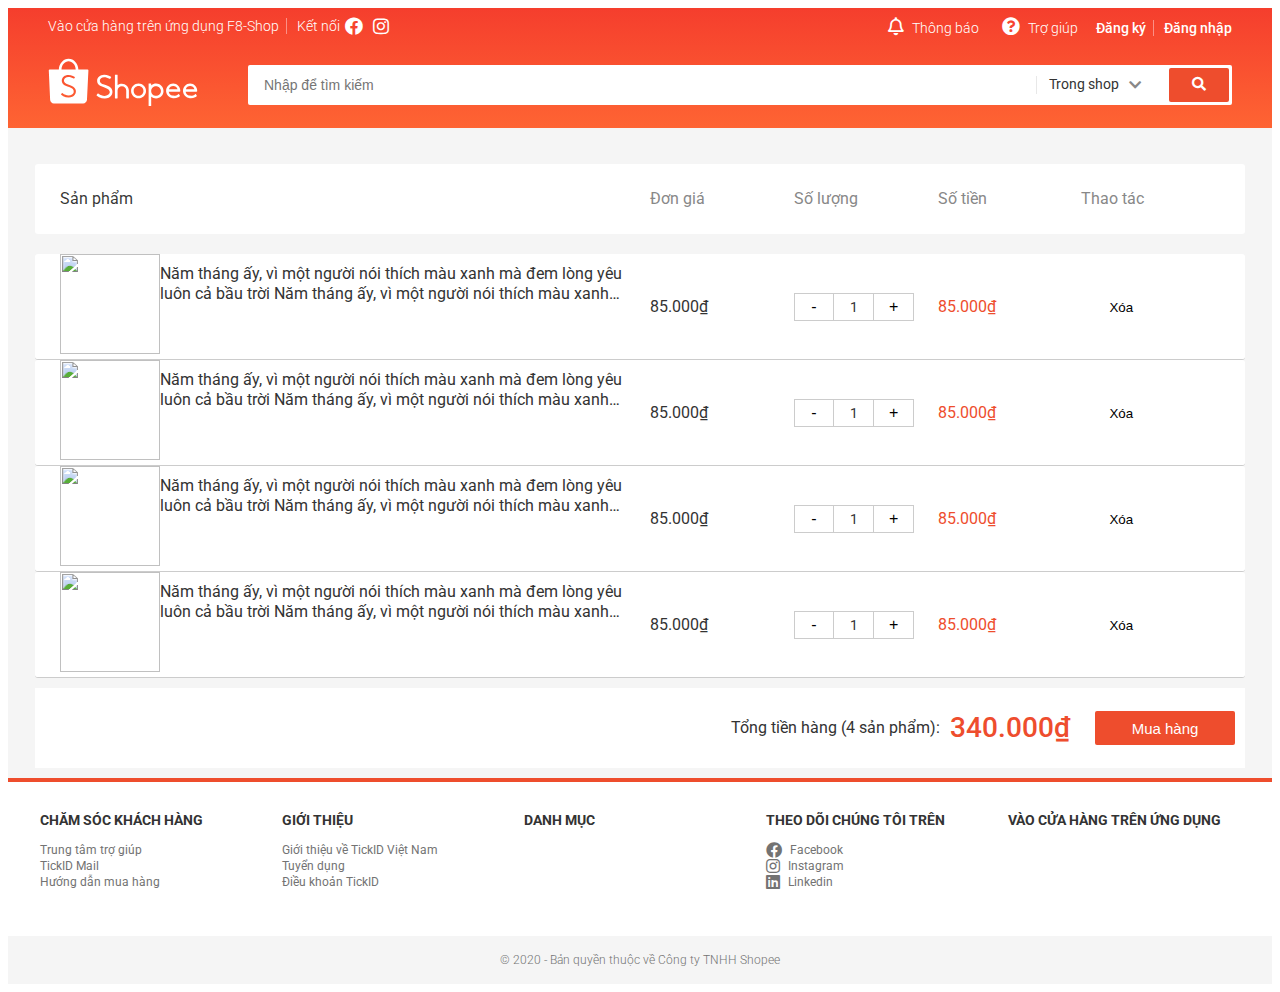
==== cart.html @ 13c1ecdf "cart template" ====
<!DOCTYPE html>
<html lang="en">

<head>
    <meta charset="UTF-8">
    <meta name="viewport" content="width=device-width, initial-scale=1.0">
    <title>Cart</title>
    <link rel="stylesheet" href="https://cdnjs.cloudflare.com/ajax/libs/normalize/8.0.1/normalize.min.css">
    <link rel="stylesheet" href="./assets/css/base.css">
    <link rel="stylesheet" href="./assets/css/main.css">
    <link href="https://fonts.googleapis.com/css2?family=Roboto:wght@300;400;700&display=swap" rel="stylesheet">
    <link rel="stylesheet" href="./assets//css/modal.css">
    <link rel="stylesheet" href="./assets/fonts/fontawesome-free-5.13.0-web/css/all.min.css">
</head>

<body>
    <header class="header">
        <div class="grid">
            <nav class="header__navbar">
                <ul class="header__navbar-list">
                    <li class="header__navbar-item separate">Vào cửa hàng trên ứng dụng F8-Shop
                        <!-- QR-Code  -->
                        <div class="header__qr-code">
                            <img src="./assets/images/QRcode.png" alt="QR-code" class="qr-code__image">
                            <div class="qr-code__apps">
                                <a href="" class="header-qr-link">
                                    <img src="./assets/images/gg-play.png" alt="Google Play">
                                </a>
                                <a href="" class="header-qr-link">
                                    <img src="./assets/images/app-store.png" alt="App Store">
                                </a>
                            </div>
                        </div>
                    </li>
                    <li class="header__navbar-item">
                        <span class="title">Kết nối</span>
                        <a href="" class="header__navbar-item-link"><i class="icon fab fa-facebook"></i></a>
                        <a href="" class="header__navbar-item-link"><i class="icon fab fa-instagram"></i></a>
                    </li>
                </ul>
                <ul class="header__navbar-list">
                    <li class="header__navbar-item">
                        <a href="" class="header__navbar-item-link">
                            <i class="icon far fa-bell"></i>
                            Thông báo
                        </a>
                        <!-- Notify  -->
                        <div class="notify">
                            <header class="notify-title">
                                <h3>Thông báo mới nhận</h3>
                            </header>
                            <ul class="notify-list">
                                <li class="notify-item">
                                    <a href="" class="notify-link view">
                                        <img src="./assets/images/image001-1-1024x1024-1024x635.jpg" alt=""
                                            class="notify-link-img">
                                        <div class="notify-link-info">
                                            <span class="notify-info-name">Mỹ phẩm Ohui chính hãng</span>
                                            <span class="notify-info-desc">Được chiết xuất 100% nước hoa đến từ
                                            </span>
                                        </div>
                                    </a>
                                </li>
                                <li class="notify-item">
                                    <a href="" class="notify-link view">
                                        <img src="./assets/images/image001-1-1024x1024-1024x635.jpg" alt=""
                                            class="notify-link-img">
                                        <div class="notify-link-info">
                                            <span class="notify-info-name">Đầm maxi [RẺ NHẤT SHOPPE] cánh tiên voan
                                                đi tiệc sang trọng freesize trẻ trung năng động</span>
                                            <span class="notify-info-desc">Được chiết xuất 100% nước hoa đến từ
                                            </span>
                                        </div>
                                    </a>
                                </li>
                                <li class="notify-item">
                                    <a href="" class="notify-link">
                                        <img src="./assets/images/image001-1-1024x1024-1024x635.jpg" alt=""
                                            class="notify-link-img">
                                        <div class="notify-link-info">
                                            <span class="notify-info-name">[ RẺ NHẤT Shoppe ] Áo gió 2 lớp chống
                                                nước, chống nắng, hàng VNXK -Hàng nhập khẩu </span>
                                            <span class="notify-info-desc">Được chiết xuất 100% nước hoa đến từ
                                            </span>
                                        </div>
                                    </a>
                                </li>
                            </ul>
                            <footer class="view-all">
                                <a href="" class="view-all-btn">Xem tất cả</a>
                            </footer>
                        </div>
                    </li>
                    <li class="header__navbar-item">
                        <a href="" class="header__navbar-item-link">
                            <i class="icon fas fa-question-circle"></i>
                            Trợ giúp
                        </a>
                    </li>
                    <li class="header__navbar-item bold separate">Đăng ký</li>
                    <li class="header__navbar-item bold">Đăng nhập</li>
                </ul>
            </nav>
            <!-- header-with-search  -->
            <div class="header-with-search">
                <div class="header__logo">
                    <svg class="header__logo-img" viewBox="0 0 192 65">
                        <g fill-rule="evenodd">
                            <path fill="#ffffff"
                                d="M35.6717403 44.953764c-.3333497 2.7510509-2.0003116 4.9543414-4.5823845 6.0575984-1.4379707.6145919-3.36871.9463856-4.896954.8421628-2.3840266-.0911143-4.6237865-.6708937-6.6883352-1.7307424-.7375522-.3788551-1.8370513-1.1352759-2.6813095-1.8437757-.213839-.1790053-.239235-.2937577-.0977428-.4944671.0764015-.1151823.2172535-.3229831.5286218-.7791994.45158-.6616533.5079208-.7446018.5587128-.8221779.14448-.2217688.3792333-.2411091.6107855-.0588804.0243289.0189105.0243289.0189105.0426824.0333083.0379873.0294402.0379873.0294402.1276204.0990653.0907002.0706996.14448.1123887.166248.1287205 2.2265285 1.7438508 4.8196989 2.7495466 7.4376251 2.8501162 3.6423042-.0496401 6.2615109-1.6873341 6.7308041-4.2020035.5160305-2.7675977-1.6565047-5.1582742-5.9070334-6.4908212-1.329344-.4166762-4.6895175-1.7616869-5.3090528-2.1250697-2.9094471-1.7071043-4.2697358-3.9430584-4.0763845-6.7048539.296216-3.8283059 3.8501677-6.6835796 8.340785-6.702705 2.0082079-.004083 4.0121475.4132378 5.937338 1.2244562.6816382.2873109 1.8987274.9496089 2.3189359 1.2633517.2420093.1777159.2898136.384872.1510957.60836-.0774686.12958-.2055158.3350171-.4754821.7632974l-.0029878.0047276c-.3553311.5640922-.3664286.5817134-.447952.7136572-.140852.2144625-.3064598.2344475-.5604202.0732783-2.0600669-1.3839063-4.3437898-2.0801572-6.8554368-2.130442-3.126914.061889-5.4706057 1.9228561-5.6246892 4.4579402-.0409751 2.2896772 1.676352 3.9613243 5.3858811 5.2358503 7.529819 2.4196871 10.4113092 5.25648 9.869029 9.7292478M26.3725216 5.42669372c4.9022893 0 8.8982174 4.65220288 9.0851664 10.47578358H17.2875686c.186949-5.8235807 4.1828771-10.47578358 9.084953-10.47578358m25.370857 11.57065968c0-.6047069-.4870064-1.0948761-1.0875481-1.0948761h-11.77736c-.28896-7.68927544-5.7774923-13.82058185-12.5059489-13.82058185-6.7282432 0-12.2167755 6.13130641-12.5057355 13.82058185l-11.79421958.0002149c-.59136492.0107446-1.06748731.4968309-1.06748731 1.0946612 0 .0285807.00106706.0569465.00320118.0848825H.99995732l1.6812605 37.0613963c.00021341.1031483.00405483.2071562.01173767.3118087.00170729.0236381.003628.0470614.00554871.0704847l.00362801.0782207.00405483.004083c.25545428 2.5789222 2.12707837 4.6560709 4.67201764 4.7519129l.00576212.0055872h37.4122078c.0177132.0002149.0354264.0004298.0531396.0004298.0177132 0 .0354264-.0002149.0531396-.0004298h.0796027l.0017073-.0015043c2.589329-.0706995 4.6867431-2.1768587 4.9082648-4.787585l.0012805-.0012893.0017073-.0350275c.0021341-.0275062.0040548-.0547975.0057621-.0823037.0040548-.065757.0068292-.1312992.0078963-.1964115l1.8344904-37.207738h-.0012805c.001067-.0186956.0014939-.0376062.0014939-.0565167M176.465457 41.1518926c.720839-2.3512494 2.900423-3.9186779 5.443734-3.9186779 2.427686 0 4.739107 1.6486899 5.537598 3.9141989l.054826.1556978h-11.082664l.046506-.1512188zm13.50267 3.4063683c.014933.0006399.014933.0006399.036906.0008531.021973-.0002132.021973-.0002132.044372-.0008531.53055-.0243144.950595-.4766911.950595-1.0271786 0-.0266606-.000853-.0496953-.00256-.0865936.000427-.0068251.000427-.020262.000427-.0635588 0-5.1926268-4.070748-9.4007319-9.09145-9.4007319-5.020488 0-9.091235 4.2081051-9.091235 9.4007319 0 .3871116.022399.7731567.067838 1.1568557l.00256.0204753.01408.1013102c.250022 1.8683731 1.047233 3.5831812 2.306302 4.9708108-.00064-.0006399.00064.0006399.007253.0078915 1.396026 1.536289 3.291455 2.5833031 5.393601 2.9748936l.02752.0053321v-.0027727l.13653.0228215c.070186.0119439.144211.0236746.243409.039031 2.766879.332724 5.221231-.0661182 7.299484-1.1127057.511777-.2578611.971928-.5423827 1.37064-.8429007.128211-.0968312.243622-.1904632.34346-.2781231.051412-.0452164.092372-.083181.114131-.1051493.468898-.4830897.498124-.6543572.215249-1.0954297-.31146-.4956734-.586228-.9179769-.821744-1.2675504-.082345-.1224254-.154023-.2267215-.214396-.3133151-.033279-.0475624-.033279-.0475624-.054399-.0776356-.008319-.0117306-.008319-.0117306-.013866-.0191956l-.00256-.0038391c-.256208-.3188605-.431565-.3480805-.715933-.0970445-.030292.0268739-.131624.1051493-.14997.1245582-1.999321 1.775381-4.729508 2.3465571-7.455854 1.7760208-.507724-.1362888-.982595-.3094759-1.419919-.5184948-1.708127-.8565509-2.918343-2.3826022-3.267563-4.1490253l-.02752-.1394881h13.754612zM154.831964 41.1518926c.720831-2.3512494 2.900389-3.9186779 5.44367-3.9186779 2.427657 0 4.739052 1.6486899 5.537747 3.9141989l.054612.1556978h-11.082534l.046505-.1512188zm13.502512 3.4063683c.015146.0006399.015146.0006399.037118.0008531.02176-.0002132.02176-.0002132.044159-.0008531.530543-.0243144.950584-.4766911.950584-1.0271786 0-.0266606-.000854-.0496953-.00256-.0865936.000426-.0068251.000426-.020262.000426-.0635588 0-5.1926268-4.070699-9.4007319-9.091342-9.4007319-5.020217 0-9.091343 4.2081051-9.091343 9.4007319 0 .3871116.022826.7731567.068051 1.1568557l.00256.0204753.01408.1013102c.250019 1.8683731 1.04722 3.5831812 2.306274 4.9708108-.00064-.0006399.00064.0006399.007254.0078915 1.396009 1.536289 3.291417 2.5833031 5.393538 2.9748936l.027519.0053321v-.0027727l.136529.0228215c.070184.0119439.144209.0236746.243619.039031 2.766847.332724 5.22117-.0661182 7.299185-1.1127057.511771-.2578611.971917-.5423827 1.370624-.8429007.128209-.0968312.243619-.1904632.343456-.2781231.051412-.0452164.09237-.083181.11413-.1051493.468892-.4830897.498118-.6543572.215246-1.0954297-.311457-.4956734-.586221-.9179769-.821734-1.2675504-.082344-.1224254-.154022-.2267215-.21418-.3133151-.033492-.0475624-.033492-.0475624-.054612-.0776356-.008319-.0117306-.008319-.0117306-.013866-.0191956l-.002346-.0038391c-.256419-.3188605-.431774-.3480805-.716138-.0970445-.030292.0268739-.131623.1051493-.149969.1245582-1.999084 1.775381-4.729452 2.3465571-7.455767 1.7760208-.507717-.1362888-.982582-.3094759-1.419902-.5184948-1.708107-.8565509-2.918095-2.3826022-3.267311-4.1490253l-.027733-.1394881h13.754451zM138.32144123 49.7357905c-3.38129629 0-6.14681004-2.6808521-6.23169343-6.04042014v-.31621743c.08401943-3.35418649 2.85039714-6.03546919 6.23169343-6.03546919 3.44242097 0 6.23320537 2.7740599 6.23320537 6.1960534 0 3.42199346-2.7907844 6.19605336-6.23320537 6.19605336m.00172791-15.67913203c-2.21776751 0-4.33682838.7553485-6.03989586 2.140764l-.19352548.1573553V34.6208558c0-.4623792-.0993546-.56419733-.56740117-.56419733h-2.17651376c-.47409424 0-.56761716.09428403-.56761716.56419733v27.6400724c0 .4539841.10583425.5641973.56761716.5641973h2.17651376c.46351081 0 .56740117-.1078454.56740117-.5641973V50.734168l.19352548.1573553c1.70328347 1.3856307 3.82234434 2.1409792 6.03989586 2.1409792 5.27140956 0 9.54473746-4.2479474 9.54473746-9.48802964 0-5.239867-4.2733279-9.48781439-9.54473746-9.48781439M115.907646 49.5240292c-3.449458 0-6.245805-2.7496948-6.245805-6.1425854 0-3.3928907 2.79656-6.1427988 6.245805-6.1427988 3.448821 0 6.24538 2.7499081 6.24538 6.1427988 0 3.3926772-2.796346 6.1425854-6.24538 6.1425854m.001914-15.5438312c-5.28187 0-9.563025 4.2112903-9.563025 9.4059406 0 5.1944369 4.281155 9.4059406 9.563025 9.4059406 5.281657 0 9.562387-4.2115037 9.562387-9.4059406 0-5.1946503-4.280517-9.4059406-9.562387-9.4059406M94.5919049 34.1890939c-1.9281307 0-3.7938902.6198995-5.3417715 1.7656047l-.188189.1393105V23.2574169c0-.4254677-.1395825-.5643476-.5649971-.5643476h-2.2782698c-.4600414 0-.5652122.1100273-.5652122.5643476v29.2834155c0 .443339.1135587.5647782.5652122.5647782h2.2782698c.4226187 0 .5649971-.1457701.5649971-.5647782v-9.5648406c.023658-3.011002 2.4931278-5.4412923 5.5299605-5.4412923 3.0445753 0 5.516841 2.4421328 5.5297454 5.4630394v9.5430935c0 .4844647.0806524.5645628.5652122.5645628h2.2726775c.481764 0 .565212-.0824666.565212-.5645628v-9.5710848c-.018066-4.8280677-4.0440197-8.7806537-8.9328471-8.7806537M62.8459442 47.7938061l-.0053397.0081519c-.3248668.4921188-.4609221.6991347-.5369593.8179812-.2560916.3812097-.224267.551113.1668119.8816949.91266.7358184 2.0858968 1.508535 2.8774525 1.8955369 2.2023021 1.076912 4.5810275 1.646045 7.1017886 1.6975309 1.6283921.0821628 3.6734936-.3050536 5.1963734-.9842376 2.7569891-1.2298679 4.5131066-3.6269626 4.8208863-6.5794607.4985136-4.7841067-2.6143125-7.7747902-10.6321784-10.1849709l-.0021359-.0006435c-3.7356476-1.2047686-5.4904836-2.8064071-5.4911243-5.0426086.1099976-2.4715346 2.4015793-4.3179454 5.4932602-4.4331449 2.4904317.0062212 4.6923065.6675996 6.8557356 2.0598624.4562232.2767364.666607.2256796.9733188-.172263.035242-.0587797.1332787-.2012238.543367-.790093l.0012815-.0019308c.3829626-.5500403.5089793-.7336731.5403767-.7879478.258441-.4863266.2214903-.6738208-.244985-1.0046173-.459427-.3290803-1.7535544-1.0024722-2.4936356-1.2978721-2.0583439-.8211991-4.1863175-1.2199998-6.3042524-1.1788111-4.8198184.1046878-8.578747 3.2393171-8.8265087 7.3515337-.1572005 2.9703036 1.350301 5.3588174 4.5000778 7.124567.8829712.4661613 4.1115618 1.6865902 5.6184225 2.1278667 4.2847814 1.2547527 6.5186944 3.5630343 6.0571315 6.2864205-.4192725 2.4743234-3.0117991 4.1199394-6.6498372 4.2325647-2.6382344-.0549182-5.2963324-1.0217793-7.6043603-2.7562084-.0115337-.0083664-.0700567-.0519149-.1779185-.1323615-.1516472-.1130543-.1516472-.1130543-.1742875-.1300017-.4705335-.3247898-.7473431-.2977598-1.0346184.1302162-.0346012.0529875-.3919333.5963776-.5681431.8632459">
                            </path>
                        </g>
                    </svg>
                </div>
                <div class="header__search">
                    <div class="header__search-input-wrapper">
                        <input type="text" class="header__search-input" placeholder="Nhập để tìm kiếm">
                        <div class="header__search-history">
                            <h3 class="header__search-history-title">Lịch sử tìm kiếm</h3>
                            <ul class="header__search-history-list">
                                <li class="header__search-history-item">
                                    <a href="">Kem dưỡng da</a>
                                </li>
                                <li class="header__search-history-item">
                                    <a href="">Bitis' hunter 2k18</a>
                                </li>
                            </ul>
                        </div>
                    </div>
                    <div class="header__search-select">
                        <span class="header__search-select-label">Trong shop</span>
                        <i class="header__search-icon fas fa-chevron-down"></i>
                        <ul class="header__search-option">
                            <li class="header__search-option-item active">
                                <span class="search-option-item-label">
                                    Trong shop
                                </span>
                                <i class="  fas fa-check"></i>
                            </li>
                            <li class="header__search-option-item">
                                <span class=" search-option-item-label">
                                    Ngoài shop
                                </span>
                                <i class="fas fa-check"></i>
                            </li>
                        </ul>
                    </div>
                    <button class="header__search-btn">
                        <i class="header__search-btn-icon fas fa-search"></i>
                    </button>
                </div>
            </div>
        </div>
    </header>

    <!-- Content -->
    <div class="content">
        <div class="grid">
            <div class="grid__row padding-top ">
                <!-- Heading -->
                <div class="cart-item-heading">
                    <div class="grid__column-6">
                        <span class="cart-item-heading-name">Sản phẩm</span>
                    </div>
                    <div class="grid__column-6">
                        <div class="cart-item-heading-left">
                            <div class="grid__column-6-4">
                                <span class="cart-item-heading-left-unit-price">Đơn giá</span>
                            </div>
                            <div class="grid__column-6-4">
                                <span class="cart-item-heading-left-qty">Số lượng</span>
                            </div>
                            <div class="grid__column-6-4">
                                <span class="cart-item-heading-left-price">Số tiền</span>
                            </div>
                            <div class="grid__column-6-4">
                                <span class="cart-item-heading-left-action">Thao tác</span>
                            </div>
                        </div>
                    </div>
                </div>

                <!-- Content -->
                <ul class="cart-item-content-list">
                    <li class="cart-item-content">
                        <div class="grid__column-6">
                            <div class="cart-item-content-product">
                                <img class="cart-item-content-img"
                                    src="https://cf.shopee.vn/file/5ac7fcb1b03f05c08f987f9df6a25841_tn" alt="" />
                                <span class="cart-item-content-name"> Năm tháng ấy, vì một người nói thích màu xanh mà
                                    đem lòng yêu luôn cả bầu trời Năm tháng ấy, vì một người nói thích màu xanh mà
                                    đem lòng yêu luôn cả bầu trời </span>
                            </div>
                        </div>
                        <div class="grid__column-6">
                            <div class="cart-item-content-left">
                                <div class="grid__column-6-4">
                                    <span class="cart-item-content-left-unit-price">85.000₫</span>
                                </div>
                                <div class="grid__column-6-4">
                                    <div class="cart-item-content-left-qty quantity-buy">
                                        <button class="quantity-num-dec">-</button>
                                        <span class="quantity-num">1</span>
                                        <button class="quantity-num-inc">+</button>
                                    </div>
                                </div>
                                <div class="grid__column-6-4">
                                    <span class="cart-item-content-left-price">85.000₫</span>
                                </div>
                                <div class="grid__column-6-4">
                                    <button class="cart-item-content-left-action">Xóa</button>
                                </div>
                            </div>
                        </div>
                    </li>
                    <li class="cart-item-content">
                        <div class="grid__column-6">
                            <div class="cart-item-content-product">
                                <img class="cart-item-content-img"
                                    src="https://cf.shopee.vn/file/5ac7fcb1b03f05c08f987f9df6a25841_tn" alt="" />
                                <span class="cart-item-content-name"> Năm tháng ấy, vì một người nói thích màu xanh mà
                                    đem lòng yêu luôn cả bầu trời Năm tháng ấy, vì một người nói thích màu xanh mà
                                    đem lòng yêu luôn cả bầu trời </span>
                            </div>
                        </div>
                        <div class="grid__column-6">
                            <div class="cart-item-content-left">
                                <div class="grid__column-6-4">
                                    <span class="cart-item-content-left-unit-price">85.000₫</span>
                                </div>
                                <div class="grid__column-6-4">
                                    <div class="cart-item-content-left-qty quantity-buy">
                                        <button class="quantity-num-dec">-</button>
                                        <span class="quantity-num">1</span>
                                        <button class="quantity-num-inc">+</button>
                                    </div>
                                </div>
                                <div class="grid__column-6-4">
                                    <span class="cart-item-content-left-price">85.000₫</span>
                                </div>
                                <div class="grid__column-6-4">
                                    <button class="cart-item-content-left-action">Xóa</button>
                                </div>
                            </div>
                        </div>
                    </li>
                    <li class="cart-item-content">
                        <div class="grid__column-6">
                            <div class="cart-item-content-product">
                                <img class="cart-item-content-img"
                                    src="https://cf.shopee.vn/file/5ac7fcb1b03f05c08f987f9df6a25841_tn" alt="" />
                                <span class="cart-item-content-name"> Năm tháng ấy, vì một người nói thích màu xanh mà
                                    đem lòng yêu luôn cả bầu trời Năm tháng ấy, vì một người nói thích màu xanh mà
                                    đem lòng yêu luôn cả bầu trời </span>
                            </div>
                        </div>
                        <div class="grid__column-6">
                            <div class="cart-item-content-left">
                                <div class="grid__column-6-4">
                                    <span class="cart-item-content-left-unit-price">85.000₫</span>
                                </div>
                                <div class="grid__column-6-4">
                                    <div class="cart-item-content-left-qty quantity-buy">
                                        <button class="quantity-num-dec">-</button>
                                        <span class="quantity-num">1</span>
                                        <button class="quantity-num-inc">+</button>
                                    </div>
                                </div>
                                <div class="grid__column-6-4">
                                    <span class="cart-item-content-left-price">85.000₫</span>
                                </div>
                                <div class="grid__column-6-4">
                                    <button class="cart-item-content-left-action">Xóa</button>
                                </div>
                            </div>
                        </div>
                    </li>
                    <li class="cart-item-content">
                        <div class="grid__column-6">
                            <div class="cart-item-content-product">
                                <img class="cart-item-content-img"
                                    src="https://cf.shopee.vn/file/5ac7fcb1b03f05c08f987f9df6a25841_tn" alt="" />
                                <span class="cart-item-content-name"> Năm tháng ấy, vì một người nói thích màu xanh mà
                                    đem lòng yêu luôn cả bầu trời Năm tháng ấy, vì một người nói thích màu xanh mà
                                    đem lòng yêu luôn cả bầu trời </span>
                            </div>
                        </div>
                        <div class="grid__column-6">
                            <div class="cart-item-content-left">
                                <div class="grid__column-6-4">
                                    <span class="cart-item-content-left-unit-price">85.000₫</span>
                                </div>
                                <div class="grid__column-6-4">
                                    <div class="cart-item-content-left-qty quantity-buy">
                                        <button class="quantity-num-dec">-</button>
                                        <span class="quantity-num">1</span>
                                        <button class="quantity-num-inc">+</button>
                                    </div>
                                </div>
                                <div class="grid__column-6-4">
                                    <span class="cart-item-content-left-price">85.000₫</span>
                                </div>
                                <div class="grid__column-6-4">
                                    <button class="cart-item-content-left-action">Xóa</button>
                                </div>
                            </div>
                        </div>
                    </li>
                </ul>
                <div class="cart-item-content-checkout">
                    <span class="cart-item-content-total-price-title">Tổng tiền hàng (4 sản phẩm):</span>
                    <span class="cart-item-content-total-price-num">340.000₫</span>
                    <button class="btn btn--primary">Mua hàng</button>
                </div>
            </div>
        </div>


    </div>

    <!-- FOOTER -->
    <footer class="footer">
        <div class="grid">
            <div class="grid__row">
                <div class="grid__column-2-4">
                    <h3 class="footer__heading">Chăm sóc khách hàng</h3>
                    <ul class="footer-list">
                        <li class="footer-item">
                            <a href="" class="footer-item__link">Trung tâm trợ giúp</a>
                        </li>
                        <li class="footer-item">
                            <a href="" class="footer-item__link">TickID Mail</a>
                        </li>
                        <li class="footer-item">
                            <a href="" class="footer-item__link">Hướng dẫn mua hàng</a>
                        </li>
                    </ul>
                </div>
                <div class="grid__column-2-4">
                    <h3 class="footer__heading">Giới thiệu</h3>
                    <ul class="footer-list">
                        <li class="footer-item">
                            <a href="" class="footer-item__link">Giới thiệu về TickID Việt Nam</a>
                        </li>
                        <li class="footer-item">
                            <a href="" class="footer-item__link">Tuyển dụng</a>
                        </li>
                        <li class="footer-item">
                            <a href="" class="footer-item__link">Điều khoản TickID</a>
                        </li>
                    </ul>
                </div>
                <div class="grid__column-2-4">
                    <h3 class="footer__heading">Danh mục</h3>
                </div>
                <div class="grid__column-2-4">
                    <h3 class="footer__heading">Theo dõi chúng tôi trên</h3>
                    <ul class="footer-list">
                        <li class="footer-item">
                            <a href="" class="footer-item__link">
                                <i class="footer-item-icon fab fa-facebook"></i>
                                Facebook
                            </a>
                        </li>
                        <li class="footer-item">
                            <a href="" class="footer-item__link">
                                <i class="footer-item-icon fab fa-instagram"></i>
                                Instagram
                            </a>
                        </li>
                        <li class="footer-item">
                            <a href="" class="footer-item__link">
                                <i class="footer-item-icon fab fa-linkedin"></i>
                                Linkedin
                            </a>
                        </li>
                    </ul>
                </div>
                <div class="grid__column-2-4">
                    <h3 class="footer__heading">Vào cửa hàng trên ứng dụng</h3>
                </div>
            </div>
        </div>
        <div class="footer__text">
            <div class="grid">
                <h3 class="text">© 2020 - Bản quyền thuộc về Công ty TNHH Shopee</h3>
            </div>
        </div>
    </footer>
</body>

</html>
---- assets/css/base.css ----
:root {
    --primary-color: #EE4D2D;
    --white-color: #ffffff;
    --black-color: #000000;
    --text-color: #333333;
    --border-color: #dbdbdb;
    --gold-star-color: #ffce3e;
    --navbar-height: 32px;
    --header-height: 120px;
    --header-with-search-height: calc(var(--header-height) - var(--navbar-height));
}

* {
    box-sizing: inherit;
}

html {
    font-size: 62.5%;
    line-height: 1.6rem;
    font-family: 'Roboto', sans-serif;
    box-sizing: border-box;
}

/* Responsive */
.grid{
    width: 1200px;
    max-width: 100%;
    margin: 0 auto;
}
.grid__full-width{
    width: 100%;
}
.grid__row{
    display: flex;
    flex-wrap: wrap;
    margin-left: -5px;
    margin-right: -5px;
    
}

/* Test */

/* Cho Category */
.grid__column-2{
    padding-left: 5px;
    padding-right: 5px;
    width: 16.6667%;
}

.grid__column-5{
    padding-left:5px;
    padding-right: 5px;
    width: 41.6667%;
}

.grid__column-6{
    padding-left: 5px;
    padding-right: 5px;
    width:50%;
}
.grid__column-6-4{
    padding-left: 5px;
    padding-right: 5px;
    width:25%;
}

.grid__column-7{
    padding-right: 5px;
    padding-left: 5px;
    width: 58.3333%;
}

/* Cho Footer  */
.grid__column-2-4{
    padding-left: 5px;
    padding-right: 5px;
    width: 20%;
}

/* Cho Product items */
.grid__column-10{
    padding-left: 5px;
    padding-right: 5px;
    width: 83.3333%;
}

/* Animations  */
@keyframes fadeIn{
    from{
        opacity: 0;
    }
    to{
        opacity: 1;
    }
}

.btn{
    min-width: 140px;
    height: 34px;
    text-decoration: none;
    border: none;
    border-radius: 2px;
    font-size: 1.5rem;
    outline: none;
    cursor: pointer;
    color: var(--text-color);
    display: inline-flex;
    justify-content: center;
    align-items: center;
    background-color: var(--white-color);
}

.btn.btn-register{
    color: var(--white-color);
    background-color: var(--primary-color);
}
.btn--primary{
    background-color: var(--primary-color);
    color: var(--white-color);
}

.btn.disabled{
    cursor: default;
    background-color: rgb(226, 223, 223);
    color: rgb(165, 163, 163);
}
.btn.btn-smaller{
    height: 32px;
    font-size: 12px;
}

.select-input{
    min-width: 200px;
    height: 34px;
    text-decoration: none;
    border: none;
    border-radius: 2px;
    font-size: 1.5rem;
    outline: none;
    cursor: pointer;
    color: var(--text-color);
    display: inline-flex;
    justify-content: space-between;
    align-items: center;
    background-color: var(--white-color);
    padding: 0 12px;
}
.select-input__label{
    font-size: 1.4rem;
}
.select-input-icon{
    font-size: 1.4rem;
    top: 1px;
    color: rgb(131, 131, 131);
    position: relative;
}

/* pagination  */
.pagination{
    display: flex;
    justify-content: center;
    align-items: center;
}
.pagination-item{
    list-style-type: none;
    margin: 0 10px;
}
.pagination-item__link{
    --height : 30px;
    text-decoration: none;
    color: #939393;
    min-width: 40px;
    display: block;
    font-size: 2rem;
    font-weight: 300;
    text-align: center;
    height: var(--height);
    line-height: var(--height);
    border-radius: 2px;
}
.actived-page .pagination-item__link{
    background-color: var(--primary-color);
    color: var(--white-color);
}
.margin-pagination{
    margin: 48px 0 32px 0;
}
.cursor_default{
    cursor: default;
}

.footer{
    border-top: 4px solid var(--primary-color);
    padding-top: 16px;

}
.footer__heading{
    font-size: 1.4rem;
    text-transform: uppercase;
    color: var(--text-color);
}
.footer-list{
    padding-left: 0;
    
}
.footer-item{
    list-style-type: none;
}
.footer-item__link{
    text-decoration: none;
    font-size: 1.2rem;
    color : #737373;
}
---- assets/css/main.css ----
.header {
  height: var(--header-height);
  background-image: linear-gradient(0, #fe6433, #f53e2d);
}

.header__navbar {
  display: flex;
  justify-content: space-between;
}

.header__navbar-list {
  padding: 0;
  margin: 0.5rem 0 0 0;
}

.header__navbar-item {
  margin: 0 8px;
  position: relative;
  min-height: 26px;
}

.header__navbar-item,
.header__navbar-item-link {
  list-style-type: none;
  display: inline-block;
  font-size: 1.4rem;
  color: var(--white-color);
  text-decoration: none;
  font-weight: 300;
}

.icon:hover,
.header__navbar-item-link:hover {
  color: rgba(255, 255, 255, 0.7);
  cursor: pointer;
}

.bold {
  font-weight: 500;
}

.separate::after {
  content: "";
  display: block;
  position: absolute;
  height: 1.6rem;
  border-left: 1px solid #fb9086;
  right: -8px;
  top: 50%;
  transform: translateY(-50%);
}

.icon {
  color: var(--white-color);
  text-decoration: none;
  font-size: 1.8rem;
  margin: 0 5px;
}

.navbar-item-link {
  text-decoration: none;
}

.header__navbar-item,
.navbar-item-link,
a {
  display: inline-flex;
  align-items: center;
}

.title {
  cursor: text;
  color: var(--white-color);
}

/* QR -CODE  */
.header__qr-code {
  background-color: var(--white-color);
  width: 186px;
  position: absolute;
  left: 0;
  top: 120%;
  padding: 8px;
  border-radius: 2px;
  display: none;
  animation: fadeIn ease-in 0.3s;
  box-shadow: 0 1px 2px rgba(0, 0, 0, 0.1);
}

.header__qr-code::before {
  position: absolute;
  left: 0;
  top: -16px;
  width: 100%;
  height: 20px;
  content: "";
  display: block;
}

.header__qr-code > img {
  width: 100%;
}

.header-qr-link > img {
  height: 1.4rem;
}

.qr-code__apps {
  display: flex;
  justify-content: space-between;
}

.header-qr-link :nth-child(1) {
  margin-left: 11px;
  margin-right: 11px;
}

.header__navbar-item:hover .header__qr-code {
  display: block;
  z-index: 1;
}

.header__navbar-item:hover .notify {
  display: block;
}

/* Header Notify */
.notify {
  position: absolute;
  top: 120%;
  width: 404px;
  right: 0;
  background-color: var(--white-color);
  border: 1px solid #d3d3d3;
  cursor: default;
  animation: headerNotifyGrowUp ease 0.2s;
  /*Đang nở ra từ tâm => cần chuyển tâm dùng transform-origin */
  transform-origin: calc(100% - 32px) top;
  display: none;
  z-index: 2;
  border-radius: 2px;
}

.notify::before {
  position: absolute;
  content: "";
  border-width: 20px 27px;
  border-style: solid;
  border-color: transparent transparent var(--white-color) transparent;
  right: 4px;
  top: -29px;
}

.notify::after {
  content: "";
  position: absolute;
  display: block;
  right: -5px;
  top: -16px;
  width: 100px;
  height: 20px;
}

@keyframes headerNotifyGrowUp {
  from {
    opacity: 0;
    transform: scale(0);
  }

  to {
    opacity: 1;
    transform: scale(1);
  }
}

.notify-title {
  height: 40px;
  background-color: var(--white-color);
  cursor: text;
}

.notify-title h3 {
  color: #999;
  margin: 0 0 0 12px;
  font-weight: 400;
  font-size: 1.4rem;
  line-height: 40px;
  text-transform: capitalize;
  -webkit-user-select: none;
  /*không cho copy text trên gg chrome*/
}

.notify-list {
  padding-left: 0;
}

.notify-item {
  list-style-type: none;
}

.notify-item:hover,
.view-all:hover {
  background-color: #f3f3f3;
}

.notify-link {
  display: flex;
  width: 100%;
  padding: 12px;
  text-decoration: none;
}

.notify-link.view {
  background-color: rgba(238, 75, 43, 0.09);
}

.notify-link-img {
  width: 48px;
  object-fit: contain;
  /*Cách 2: Đưa thẻ img vào trong thẻ <span> */
}

.notify-link-info {
  margin-left: 12px;
}

.notify-info-name {
  display: block;
  color: black;
  font-size: 1.4rem;
  font-weight: 400;
  line-height: 1.8rem;
  margin-bottom: 4px;
}

.notify-info-desc {
  display: block;
  color: #756f6e;
  font-size: 1.2rem;
  line-height: 1.6rem;
}

.view-all {
  display: flex;
}

.view-all-btn {
  text-decoration: none;
  color: var(--text-color);
  width: 100%;
  padding: 8px 0px;
  justify-content: center;
  font-size: 1.4rem;
  font-weight: 400;
}

/* header-with-search   */
.header-with-search {
  height: var(--header-with-search-height);
  display: flex;
  align-items: center;
  margin: 0 8px;
}

.header__logo {
  width: 200px;
}

.header__logo-img {
  width: 150px;
}

.header__search {
  height: 40px;
  flex: 1;
  background-color: var(--white-color);
  border-radius: 2px;
  display: flex;
  align-items: center;
}

.header__cart {
  width: 150px;
  text-align: center;
  position: relative;
}

.header_cart-icon {
  font-size: 2.4rem;
  color: var(--white-color);
  margin-top: 6px;
}

.header__search-input {
  width: 100%;
  height: 100%;
  font-size: 1.4rem;
  border: none;
  outline: none;
  padding: 0 16px;
  border-radius: 8px;
}

.header__search-select {
  border-left: 1px solid #e8e8e8;
  padding: 0 12px;
  position: relative;
  cursor: pointer;
}

.header__search-select-label {
  font-size: 1.4rem;
  color: var(--text-color);
}

.header__search-icon {
  font-size: 1.4rem;
  color: rgb(136, 136, 136);
  margin: 0 16px 0 8px;
  position: relative;
  top: 1px;
}

.header__search-btn {
  background-color: var(--primary-color);
  border: none;
  height: 34px;
  border-radius: 2px;
  margin-right: 3px;
  width: 60px;
  outline: none;
}

.header__search-btn:hover {
  background-color: #fb6445;
  cursor: pointer;
}

.header__search-btn-icon {
  font-size: 1.4rem;
  color: var(--white-color);
}

.header__search-select:hover .header__search-option {
  display: block;
}

.header__search-option::before {
  content: "";
  display: block;
  position: absolute;
  width: 100%;
  height: 20px;
  top: -10px;
}

.header__search-option {
  position: absolute;
  right: 0;
  top: 100%;
  width: 145px;
  list-style-type: none;
  box-shadow: 0 1px 2px #e0e0e0;
  padding-left: 0px;
  /* overflow: hidden; */
  border-radius: 2px;
  display: none;
  animation: fadeIn ease-in 0.2s;
}

.header__search-option-item {
  padding: 8px 8px;
  background-color: var(--white-color);
}

.header__search-option-item:first-child {
  border-top-left-radius: 2px;
  border-top-right-radius: 2px;
}

.header__search-option-item:last-child {
  border-bottom-left-radius: 2px;
  border-bottom-right-radius: 2px;
}

.search-option-item-label {
  font-size: 1.4rem;
  color: var(--text-color);
  margin-left: 8px;
}

.header__search-option-item i {
  font-size: 1.2rem;
  color: var(--primary-color);
  margin-left: 12px;
  display: none;
}

.header__search-option-item:hover {
  background-color: #fafafa;
  cursor: pointer;
}

.active i {
  display: inline-block;
}

.header__search-input-wrapper {
  flex: 1;
  height: 100%;
  position: relative;
}

.header__search-input:focus ~ .header__search-history {
  display: block;
}

.header__search-history {
  position: absolute;
  top: calc(100% + 2px);
  background-color: var(--white-color);
  width: calc(100% - 16px);
  left: 0;
  border-radius: 2px;
  box-shadow: 0 1px 5px rgb(192, 192, 192);
  display: none;
  overflow: hidden;
  z-index: 1;
}

.header__search-history-title {
  font-weight: 300;
  font-size: 1.4rem;
  margin: 6px 12px;
  color: #999;
}

.header__search-history-list {
  padding-left: 0px;
  margin-bottom: 0px;
  margin-top: 6px;
}

.header__search-history-item {
  list-style-type: none;
  height: 38px;
  padding: 0 12px;
}

.header__search-history-item:hover {
  background-color: #fafafa;
}

.header__search-history-item a {
  text-decoration: none;
  font-size: 1.2rem;
  color: var(--text-color);
  line-height: 38px;
  display: block;
}

.header__cart-list {
  position: absolute;
  top: calc(100% + 4px);
  right: 1px;
  background-color: var(--white-color);
  width: 400px;
  border-radius: 2px;
  box-shadow: 0 1px 3.123rem 0 rgba(0, 0, 0, 0.25);
  display: none;
  animation: fadeIn ease-in 0.3s;
  cursor: default;
  z-index: 1;
}

.header__cart-wrapper:hover .header__cart-list {
  display: block;
}

.header__cart-wrapper {
  position: relative;
  display: inline-block;
  padding: 0 12px;
  cursor: pointer;
}

.no-cart {
  padding: 28px 0;
}

.no-cart .header__cart-img-no-cart,
.no-cart .header__cart-list-label {
  margin-left: auto;
  margin-right: auto;
  display: block;
}

.header__cart-list > img {
  width: 60%;
  display: none;
}

.header__cart-list-label {
  display: none;
  /* display: block; */
  font-size: 1.4rem;
  margin-top: 14px;
  color: var(--text-color);
}

.header__cart-list::after {
  content: "";
  cursor: pointer;
  position: absolute;
  right: 3px;
  top: -26px;
  border-width: 16px 20px;
  border-style: solid;
  border-color: transparent transparent var(--white-color) transparent;
}

.header_cart-mount {
  position: absolute;
  padding: 1px 7px;
  background-color: var(--white-color);
  color: var(--primary-color);
  font-size: 1.4rem;
  line-height: 1.4rem;
  border-radius: 10px;
  border: 2px solid #ee4d2d;
  top: -4px;
  right: -4px;
}

.content {
  background-color: #f5f5f5;
}

.category {
  background-color: var(--white-color);
  border-radius: 2px;
}

.padding-top {
  padding-top: 36px;
}

.category__heading {
  font-size: 1.8rem;
  color: var(--text-color);
  padding: 12px 16px;
  border-bottom: 1px solid rgba(0, 0, 0, 0.05);
  margin: 0;
}

.category__heading-icon {
  font-size: 1.4rem;
  margin-right: 4px;
  position: relative;
  top: -1px;
}

.category-list {
  padding: 0 0 8px 0;
  margin-left: 9px;
}

.category-item {
  list-style-type: none;
}

.category-item__link {
  position: relative;
  color: var(--text-color);
  font-size: 1.5rem;
  text-decoration: none;
  display: block;
  padding: 4px 16px;
  transition: right linear 0.1s;
  right: 0;
}

.category-item__link:hover {
  right: -4px;
  color: var(--primary-color);
}

.active .category-item__link {
  color: var(--primary-color);
}

.active .category-item__link::before {
  content: "";
  position: absolute;
  border: 4px solid;
  top: 50%;
  left: 8px;
  transform: translateY(calc(-50%));
  border-color: transparent transparent transparent var(--primary-color);
}

.home-filter {
  background-color: rgba(0, 0, 0, 0.04);
  display: flex;
  align-items: center;
  padding: 12px 22px;
  border-radius: 2px;
}

.home-filter__label {
  font-size: 1.4rem;
  margin-right: 16px;
  color: #555555;
}

.home-filter__page {
  display: flex;
  align-items: center;
  margin-left: auto;
}

.home-filter-btn {
  margin-right: 12px;
  min-width: 90px;
}

.home-filter__page-num {
  font-size: 1.4rem;
  color: var(--text-color);
  margin-right: 22px;
}

.home-filter__page-num-current {
  color: var(--primary-color);
}

.home-filter__page-control {
  display: flex;
  width: 72px;
  height: 36px;
}

.home-filter__page-btn {
  flex: 1;
  display: flex;
  background-color: var(--white-color);
  text-decoration: none;
}

.home-filter__page-btn:first-child {
  border-right: 1px solid #eee;
}

.disabled {
  background-color: #f9f9f9;
}

.disabled .home-filter__page-icon {
  color: #ccc;
  cursor: default;
}

.home-filter__page-icon {
  margin: auto;
  font-size: 1.4rem;
  color: #555;
}

/* Product item  */
.home-product {
  margin-bottom: 10px;
}

.home-product-item {
  margin-top: 10px;
  background-color: var(--white-color);
  position: relative;
  border-bottom-left-radius: 2px;
  border-bottom-right-radius: 2px;
  box-shadow: 0 1px 2px 0 rgba(0, 0, 0, 0.1);
  transition: transform ease-in 0.1s;
  will-change: transform;

  display: block;
  text-decoration: none;
}

.home-product-item:hover {
  box-shadow: 0 1px 20px 0 rgba(0, 0, 0, 0.05);
  transform: translateY(-1px);
}

.home-product-item__img {
  padding-top: 100%;
  background-repeat: no-repeat;
  background-size: contain;
  background-position: center;
}

.home-product-item__name {
  font-size: 1.4rem;
  font-weight: 400;
  color: var(--text-color);
  line-height: 18px;
  height: 36px;
  margin: 10px 10px 6px;
  overflow: hidden;

  /* Hiển thị dấu ... cho dòng thứ 2 */
  display: block;
  display: -webkit-box;
  -webkit-box-orient: vertical;
  -webkit-line-clamp: 2;

  /* Cách 2: text-overflow: elippsis chỉ ... ở 1 dòng */
}

.home-product-item__price {
  display: flex;
  flex-wrap: wrap;
  align-items: baseline;
}

.home-product-item__price-old {
  font-size: 1.4rem;
  margin-left: 10px;
  color: #666;
  text-decoration: line-through;
}

.home-product-item__price-current {
  font-size: 1.6rem;
  margin-left: 10px;
  color: var(--primary-color);
}

.home-product-item__action {
  display: flex;
  margin: 6px 10px 0px;
  justify-content: space-between;
}

.home-product-item__like {
  font-size: 1.3rem;
}

i.like-icon-filled {
  color: #f63d30;
  display: none;
}

.liked .like-icon-filled {
  display: inline-block;
}

.liked .like-icon-initial {
  display: none;
}

.home-product-item__rating {
  font-size: 1rem;
  transform: scale(0.8);
  transform-origin: right;
  color: #d5d5d5;
  margin-left: -1px 0 0 auto;
}

.gold-star {
  color: var(--gold-star-color);
}

.home-product-item__sold {
  font-size: 1.2rem;
  color: var(--text-color);
  margin-left: 8px;
}

.home-product-item__origin {
  display: flex;
  justify-content: space-between;
  color: #595959;
  font-weight: 300;
  font-size: 1.2rem;
  margin: 3px 10px 0;
}

.home-product-item__favourite {
  position: absolute;
  color: var(--primary-color);
  background-color: currentColor;
  font-size: 1.2rem;
  font-weight: 500;
  top: 10px;
  left: -4px;
  line-height: 1.6rem;
  padding-right: 4px;
  border-top-right-radius: 3px;
  border-bottom-right-radius: 3px;
}

.home-product-item__favourite i {
  margin: 0 2px 0 4px;
  font-size: 0.9rem;
  color: var(--white-color);
}

.home-product-item__favourite span {
  color: var(--white-color);
}

.home-product-item__favourite::after {
  content: "";
  position: absolute;
  left: 0;
  bottom: -3px;
  border-top: 3px solid currentColor;
  border-left: 3px solid transparent;
  filter: brightness(60%);
}

.home-product-item__sale-off {
  position: absolute;
  top: 0;
  right: 0;
  width: 40px;
  height: 36px;
  background-color: rgba(255, 216, 64, 0.94);
  text-align: center;
}

.home-product-item__sale-off::after {
  content: "";
  position: absolute;
  left: 0;
  bottom: -4px;
  color: rgba(255, 216, 64, 0.94);
  border-width: 0 20px 4px;
  border-style: solid;
  border-color: transparent currentColor transparent currentColor;
}

.home-product-item__sale-off-percent {
  color: #ee4d2d;
  font-size: 1.2rem;
  font-weight: 600;
  line-height: 1.2rem;
  position: relative;
  top: 4px;
}

.home-product-item__sale-off-label {
  color: var(--white-color);
  font-size: 1.3rem;
  font-weight: 600;
  line-height: 1.3rem;
  position: relative;
  top: 8px;
}

.footer-item-icon {
  font-size: 1.6rem;
  margin: -1px 8px 0 0;
}

.footer-item__link {
  display: flex;
  align-items: center;
}


.footer__text {
  margin-top: 36px;
  padding: 8px 0;
  background-color: #f5f5f5;
}
.text {
  margin: 0;
  font-size: 1.2rem;
  text-align: center;
  color: #737373;
  font-weight: 300;
  height: 32px;
  line-height: 32px;
}

/* Product Details */
.product-detail-image {
  width: 40%;
  background-color: var(--white-color);
  padding: 2rem 1.6rem 5rem 1.6rem;
}
.product-detail-image img{
  height: 470px;
  background-repeat: no-repeat;
  background-size: contain;
  background-position: center;
}
.product-detail-info {
  width: 60%;
  background-color: var(--white-color);
  padding: 2rem 1.6rem 5rem 2.6rem;
}

.name{
  font-size:2rem;
  font-weight: 500;
  padding-bottom: 1.6rem;
}

.review-sold {
  display: flex;
  align-items: center;
  color: var(--text-color);
  padding-bottom:1.6rem;
  padding-top:1.6rem;
}
.rating-star{
  border-right: 1px solid #ccc;
  padding-right: 1.6rem;
}
.rating-star-icon{
  font-size: 1.6rem;
  color:#ee4d2d; 
}


.num-review {
  border-right: 1px solid #ccc;
  padding-right: 1.6rem;
  padding-left: 1.6rem;
  font-size: 1.4rem;
  color:var(--text-color);
}
.num-sold {
  padding-left: 1.6rem;
  font-size: 1.4rem;
}
.num{
  font-size: 1.8rem;
  font-weight:500;
}
.price {
  background-color: #fafafa;
  min-height: 54px;
  line-height: 54px;
  padding-left: 16px;
  font-size: 2.6rem;
  color: var(--primary-color);
  margin: auto;
}
.shipping{
  display: flex;
  padding: 1.8rem;
}
.shipping-label{
  font-size: 1.4rem;
  padding: 0 3rem 0 0;
  color: #595959;
}
.shipping-free{
  display: flex;
  flex-direction: column;
  line-height: 2rem;
  padding-bottom: 1rem;
}

.shipping-free-label{
   font-size: 1.4rem;
   color:var(--text-color);
   padding-left:1rem;
}
.shipping-free-condition{
  font-size: 1.4rem;
  color: #595959;
  padding-left:1rem;
  font-weight: 100;
}

.shipping-to{
  display: flex;
  font-size: 1.4rem;
  color:var(--text-color);
}
.shipping-to-label{
  font-size: 1.4rem;
  padding-right: 1.6rem;
  color: #595959;
}
.shipping-to-address{
  border:none;
  outline:none;
}

.shipping-fee-label{
  font-size: 1.4rem;
  padding-right: 1.6rem;
  color: #595959;
  margin-left:auto
}
.shipping-fee-price{
   border:none;
   font-size: 1.4rem;
   outline:none;
}
.shipping-icon{
  font-size: 1.4rem;
  width: 10px;
  margin:10px;
}

.quantity{
  display:flex;
  align-items: center;
  width: 60%;
  justify-content: space-between;
  padding-bottom: 2rem;
  padding-left: 1.6rem;
}
.quantity-label {
  font-size: 1.4rem;
  color: #595959;
}
.quantity-buy{
  font-size: 1.4rem;
  width: 12rem;
  border:1px solid #ccc;
  display: flex;
  justify-content: space-between;
}
.quantity-in-stock{
  font-size: 1.4rem;
  color: #595959;
  padding-left: 1rem;
  font-weight: 100;
}
.add-to-cart{
  background-color: rgba(208,1,27,.08);
  border: 1px solid #d0011b;
  color: #d0011b;
  margin-left: 1.6rem;
}
.quantity-num{
  border-left: 1px solid #ccc;
  border-right: 1px solid #ccc;
  flex:1.5;
  text-align: center;
}
.quantity-num-dec{
  text-align: center;
  flex:1
}
.quantity-num-inc{
  text-align: center;
  flex:1
}
.quantity-in-stock{
  color: var(--text-color);
  font-size: 1.4rem;
  font-weight: 200;
}
.quantity-num-inc, .quantity-num-dec{
  font-size: 1.6rem;
  font-weight: 500;
  border:none;
  outline:none;
  background-color: var(--white-color);
}


/* CART */


.cart-item-heading{
    height: 70px;
    line-height: 70px;
    width: 100%;
    border-radius: 3px;
    background: #fff;
    color: #888;
    padding: 0 20px;
    display: flex;
    margin-bottom: 10px;
}

.cart-item-heading-name{
  font-size: 1.6rem;
  color: rgba(0,0,0,.8);
}
.cart-item-content-product{
  display: flex;
  height: 100%;
}
.cart-item-content-name{
  color: var(--text-color);
  font-size: 1.6rem;
  height: 5rem;
  line-height: 2rem;
  overflow: hidden;
  padding-top: 1rem;
  /* Hiển thị dấu ... cho dòng thứ 2 */
  display: block;
  display: -webkit-box;
  -webkit-box-orient: vertical;
  -webkit-line-clamp: 2;


}

.cart-item-heading-left{
  font-size: 1.6rem;
  color:#888;
  display: flex;
  align-items:center;
  justify-content: space-between;
}
.cart-item-heading-left-unit-price{
  text-align: center;
}
.cart-item-heading-left-qty{
   text-align: center;
}
.cart-item-heading-left-price{
   text-align: center;
}
.cart-item-heading-left-action{
   text-align: center;
}

.cart-item-content-list{
  width: 100%;
  padding-left: 0;
}

.cart-item-content{
    list-style-type: none;
    height: 106px;
    line-height: 106px;
    border-radius: 3px;
    background: #fff;
    color: #888;
    padding: 0 20px;
    display: flex;
    border-bottom: 1px solid #ccc;
}

.cart-item-content-left{
  font-size: 1.6rem;
  color: var(--text-color);
  display: flex;
  align-items:center;
  justify-content: space-between;
}
.cart-item-content-left-unit-price{
  text-align: center;
}
.cart-item-content-left-qty{
   text-align: center;
   line-height: 2.6rem;
}
.cart-item-content-left-price{
   text-align: right;
   color: #ee4d2d;
}
.cart-item-content-left-action{
   text-align: center;
   border:none;
   outline:none;
   background: var(--white-color);
   width: 8rem;
   line-height: 4rem,;

}
.cart-item-content-img{
    background-position: 50%;
    background-size: contain;
    background-repeat: no-repeat;
    width: 10rem;
    height: 10rem;
}

.cart-item-content-checkout{
  width: 100%;
  height:80px;
  background-color: #fff;
  margin-bottom: 1rem;
  position: static;
  display: flex;
  justify-content: flex-end;
  align-items: center;
  padding: 0 1rem;
}

.cart-item-content-total-price-title{
  font-size: 1.6rem;
  color: var(--text-color);
}
.cart-item-content-total-price-num{
    font-size: 2.8rem;
    line-height: 2.4rem;
    margin-left: 1rem;
    margin-right: 2.5rem;
    color: #ee4d2d;
    font-weight: 500;
}
---- assets/css/modal.css ----
.modal {
    position: fixed;
    top: 0;
    left: 0;
    right: 0;
    bottom: 0;
    display: flex;
}

/* .modal__overlay {
    position: absolute;
    width: 100%;
    height: 100%;
    background-color: rgba(0, 0, 0, 0.4);
} */

.modal__body {
    background-color: var(--white-color);
    z-index: 1;
    margin: auto;
    border-top-left-radius: 5px;
    border-top-right-radius: 5px;
}

.auth-form {
    width: 500px;
    height: 400px;

}

.auth-form__container {
    padding: 0 32px;
}

.auth-form__header {
    display: flex;
    align-items: center;
    justify-content: space-between;
    padding: 12px;

}

.auth-form__heading {
    font-size: 2.2rem;
    font-weight: 400;
    color: var(--text-color);
}

.auth-form__switch-btn {
    font-size: 1.6rem;
    font-weight: 400;
    color: var(--primary-color);
    cursor: pointer;
}

.auth-form__form {
    margin-top: 16px;
}

.auth-form__input {
    width: 100%;
    height: 40px;
    margin-bottom: 16px;
    padding: 0 12px;
    font-size: 1.4rem;
    border-radius: 2px;
    border: 1px solid var(--border-color);
    outline: none;
}

.auth-form__input:hover {
    border-color: #777777;
}

.auth-form__aside {
    margin-top: 18px;
}

.auth-form__policy {
    font-size: 1.2rem;
    line-height: 1.8rem;
    color: var(--text-color);
    text-align: center;
    padding: 0 12px !important;

}

.policy-link {
    text-decoration: none;
    color: var(--primary-color);
}

.auth-form__controls {
    display: flex;
    justify-content: flex-end;
    margin-bottom: 24px;
}

.btn-back {
    margin-right: 8px;
    background-color: var(--white-color);
}

.btn-back:hover {
    background-color: rgb(233, 233, 233);
}

.auth-form__socials {
    display: flex;
    justify-content: space-between;
    background-color: rgb(233, 233, 233);
    padding: 12px 36px;
}

.facebook {
    color: var(--white-color);
    background-color: #3a5a98;
}

.goggle {
    background-color: var(--white-color);
}

.label {
    margin: 0 36px;
}
.fa-facebook-square{
    color: var(--white-color);
}
.fa-google{
    color: var(--border-color);
}
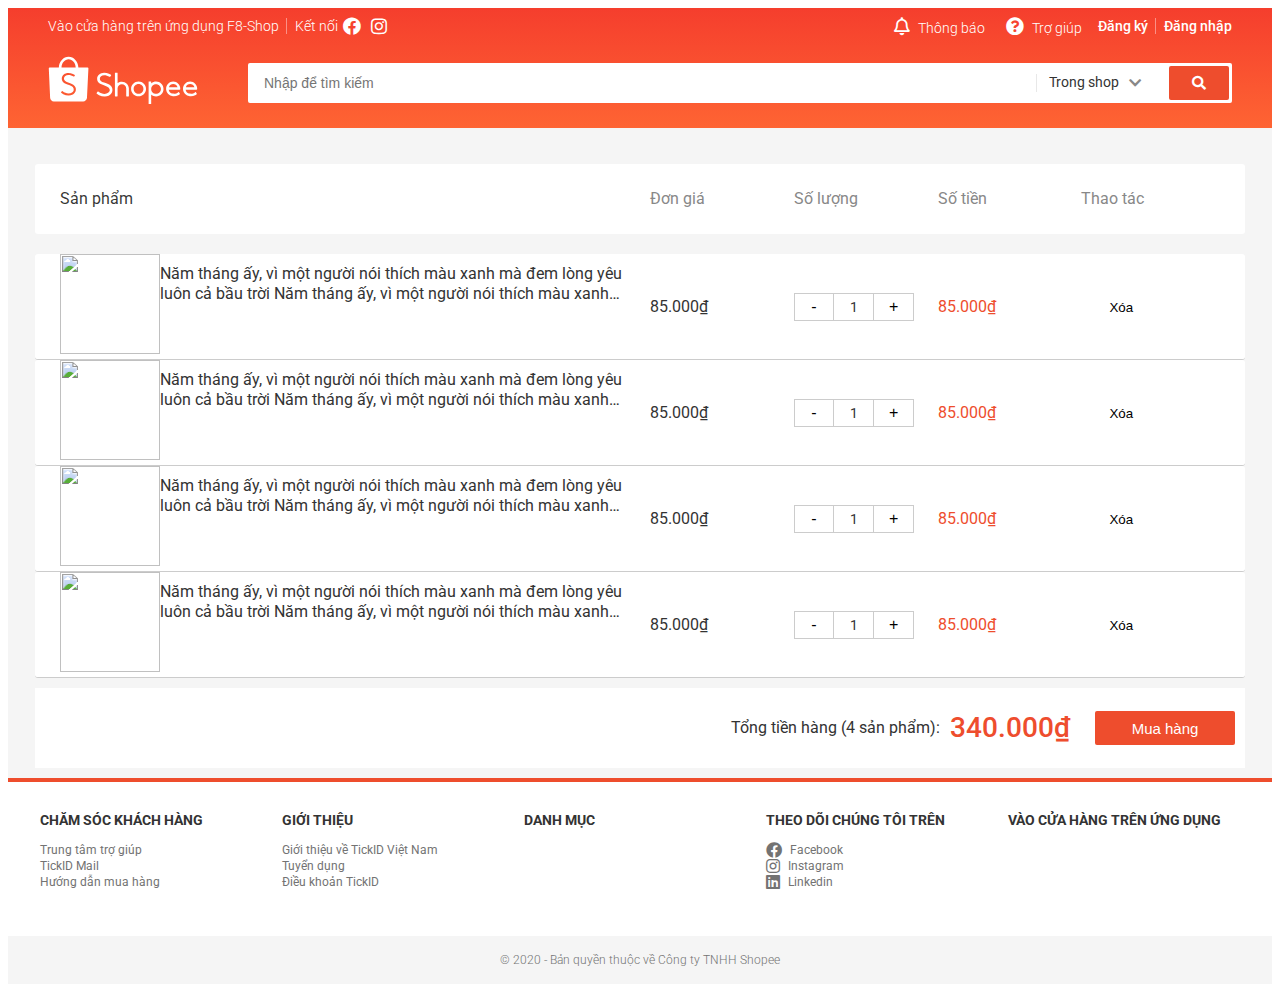
==== commit 27c63041: "user information" ====
--- a/cart.html
+++ b/cart.html
@@ -314,8 +314,6 @@
                 </div>
             </div>
         </div>
-
-
     </div>
 
     <!-- FOOTER -->
--- a/assets/css/main.css
+++ b/assets/css/main.css
@@ -11,12 +11,98 @@
 .header__navbar-list {
   padding: 0;
   margin: 0.5rem 0 0 0;
+  display:flex;
 }
 
 .header__navbar-item {
   margin: 0 8px;
   position: relative;
   min-height: 26px;
+}
+
+/* User info */
+.header__navbar-user{
+  display: flex;
+  align-items: center;
+  position:relative;
+}
+
+.header__navbar-user:hover .header__navbar-user-menu{
+  display:block;
+}
+
+.header__navbar-user-img{
+  width: 22px;
+  height: 22px;
+  border-radius: 50%;
+  border:1px solid rgba(0, 0, 0, 0.1)
+}
+
+.header__navbar-user-name{
+  margin-left: 8px;
+  font-size: 1.4rem;
+  font-weight: 400;
+}
+
+.header__navbar-user-menu{
+  position: absolute;
+  z-index: 1;
+  padding-left: 0;
+  top: calc(100% + 4px);
+  right: 0;
+  border-radius: 2px;
+  width: 160px;
+  background-color: var(--white-color);
+  list-style-type: none;
+  box-shadow: 0 1px 2px #e0e0e0;
+  display: none;
+}
+
+
+
+.header__navbar-user-menu::before{
+  position: absolute;
+  content: "";
+  border-width: 10px 14px;
+  border-style: solid;
+  border-color: transparent transparent var(--white-color) transparent;
+  right: 22px;
+  top: -19px;
+}
+  
+.header__navbar-user-menu::after{
+  content: "";
+  position: absolute;
+  display: block;
+  top: -8px;
+  width: 56%;
+  height:8px;
+
+}
+
+.header__navbar-user-item a{
+  text-decoration:none;
+  color: var(--text-color);
+  font-size: 1.4rem;
+  padding: 4px 16px;
+  display: block;
+  font-weight: 400;
+}
+
+.header__navbar-user-item a:first-child{
+  border-top-left-radius: 2px;
+  border-top-right-radius: 2px;
+
+}
+
+.header__navbar-user-item a:last-child{
+  border-bottom-left-radius: 2px;
+  border-bottom-right-radius: 2px;
+  
+}
+
+.header__navbar-user-item a:hover{
+  background-color: #fafafa;
 }
 
 .header__navbar-item,
